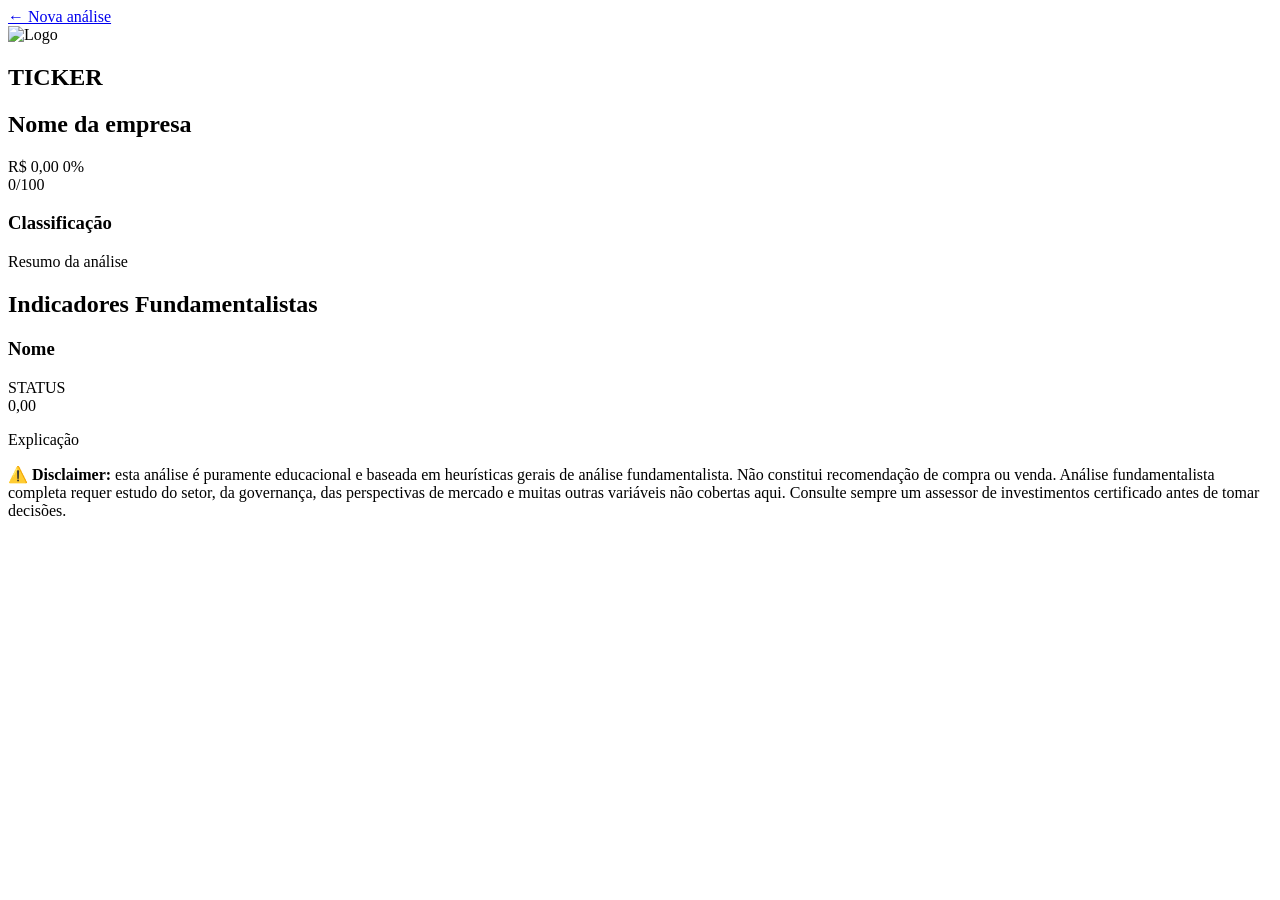
==== src/main/resources/templates/resultado.html @ 5a65d590 "Teste" ====
<!DOCTYPE html>
<html lang="pt-BR" xmlns:th="http://www.thymeleaf.org">
<head>
    <meta charset="UTF-8">
    <meta name="viewport" content="width=device-width, initial-scale=1.0">
    <title th:text="'Análise de ' + ${relatorio.ticker()}">Análise</title>
    <link rel="stylesheet" th:href="@{/css/style.css}">
</head>
<body>
<div class="container">
    <header class="header-resultado">
        <a href="/" class="btn-voltar">← Nova análise</a>
    </header>

    <main>
        <section class="empresa-header">
            <img th:if="${relatorio.logoUrl()}" th:src="${relatorio.logoUrl()}" alt="Logo" class="logo-empresa">
            <div>
                <h1 th:text="${relatorio.ticker()}">TICKER</h1>
                <h2 th:text="${relatorio.nomeEmpresa()}">Nome da empresa</h2>
                <div class="preco-atual">
                    <span class="preco" th:text="'R$ ' + ${#numbers.formatDecimal(relatorio.precoAtual(), 1, 'POINT', 2, 'COMMA')}">R$ 0,00</span>
                    <span class="variacao"
                          th:classappend="${relatorio.variacaoPercentual() != null and relatorio.variacaoPercentual() >= 0} ? 'positivo' : 'negativo'"
                          th:text="${relatorio.variacaoPercentual() != null} ? (${#numbers.formatDecimal(relatorio.variacaoPercentual(), 1, 'POINT', 2, 'COMMA')} + '%') : '-'">0%</span>
                </div>
            </div>
        </section>

        <section class="pontuacao-card"
                 th:classappend="${relatorio.pontuacao()} >= 70 ? 'score-bom' : (${relatorio.pontuacao()} >= 40 ? 'score-neutro' : 'score-ruim')">
            <div class="pontuacao-numero">
                <span th:text="${relatorio.pontuacao()}">0</span><span class="small">/100</span>
            </div>
            <div class="pontuacao-texto">
                <h3 th:text="${relatorio.classificacao()}">Classificação</h3>
                <p th:text="${relatorio.resumo()}">Resumo da análise</p>
            </div>
        </section>

        <section class="metricas">
            <h2>Indicadores Fundamentalistas</h2>
            <div class="metricas-grid">
                <div th:each="metrica : ${relatorio.metricas()}"
                     class="metrica-card"
                     th:classappend="${metrica.status().name().toLowerCase()}">
                    <div class="metrica-header">
                        <h3 th:text="${metrica.nome()}">Nome</h3>
                        <span class="badge" th:text="${metrica.status()}">STATUS</span>
                    </div>
                    <div class="metrica-valor" th:text="${metrica.valor()}">0,00</div>
                    <p class="metrica-explicacao" th:text="${metrica.explicacao()}">Explicação</p>
                </div>
            </div>
        </section>

        <section class="disclaimer">
            <p>
                ⚠️ <strong>Disclaimer:</strong> esta análise é puramente educacional e baseada em heurísticas gerais de
                análise fundamentalista. Não constitui recomendação de compra ou venda. Análise fundamentalista
                completa requer estudo do setor, da governança, das perspectivas de mercado e muitas outras variáveis
                não cobertas aqui. Consulte sempre um assessor de investimentos certificado antes de tomar decisões.
            </p>
        </section>
    </main>
</div>
</body>
</html>
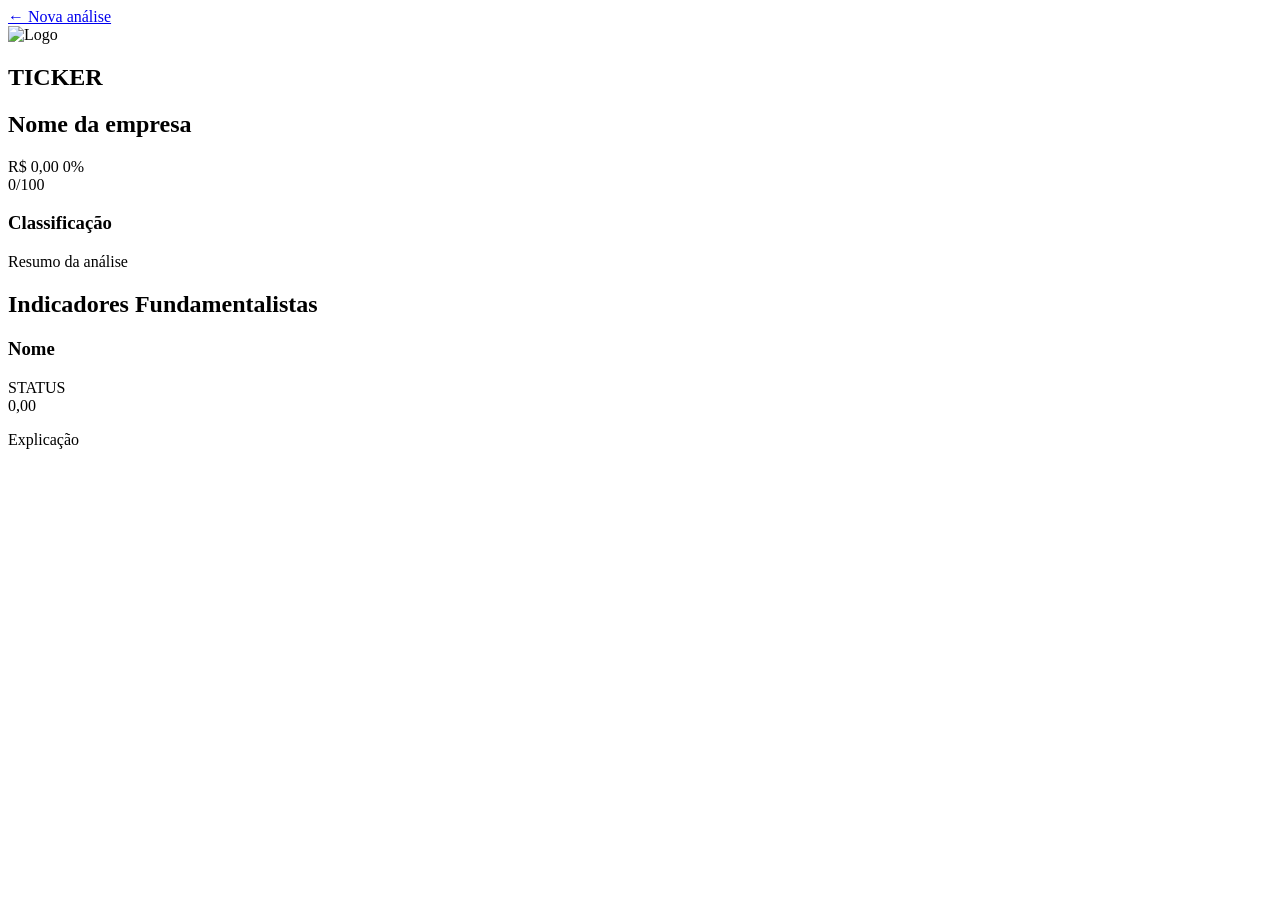
==== commit 5d53d024: "Refatora duplicacoes em utilitarios compartilhados Extrai CriterioMetrica/Formatador, acessores null" ====
--- a/src/main/resources/templates/resultado.html
+++ b/src/main/resources/templates/resultado.html
@@ -1,11 +1,6 @@
 <!DOCTYPE html>
 <html lang="pt-BR" xmlns:th="http://www.thymeleaf.org">
-<head>
-    <meta charset="UTF-8">
-    <meta name="viewport" content="width=device-width, initial-scale=1.0">
-    <title th:text="'Análise de ' + ${relatorio.ticker()}">Análise</title>
-    <link rel="stylesheet" th:href="@{/css/style.css}">
-</head>
+<head th:replace="~{fragments/layout :: head('Análise de ' + ${relatorio.ticker()})}"></head>
 <body>
 <div class="container">
     <header class="header-resultado">
@@ -55,12 +50,7 @@
         </section>
 
         <section class="disclaimer">
-            <p>
-                ⚠️ <strong>Disclaimer:</strong> esta análise é puramente educacional e baseada em heurísticas gerais de
-                análise fundamentalista. Não constitui recomendação de compra ou venda. Análise fundamentalista
-                completa requer estudo do setor, da governança, das perspectivas de mercado e muitas outras variáveis
-                não cobertas aqui. Consulte sempre um assessor de investimentos certificado antes de tomar decisões.
-            </p>
+            <p th:replace="~{fragments/layout :: aviso-educacional('')}"></p>
         </section>
     </main>
 </div>
